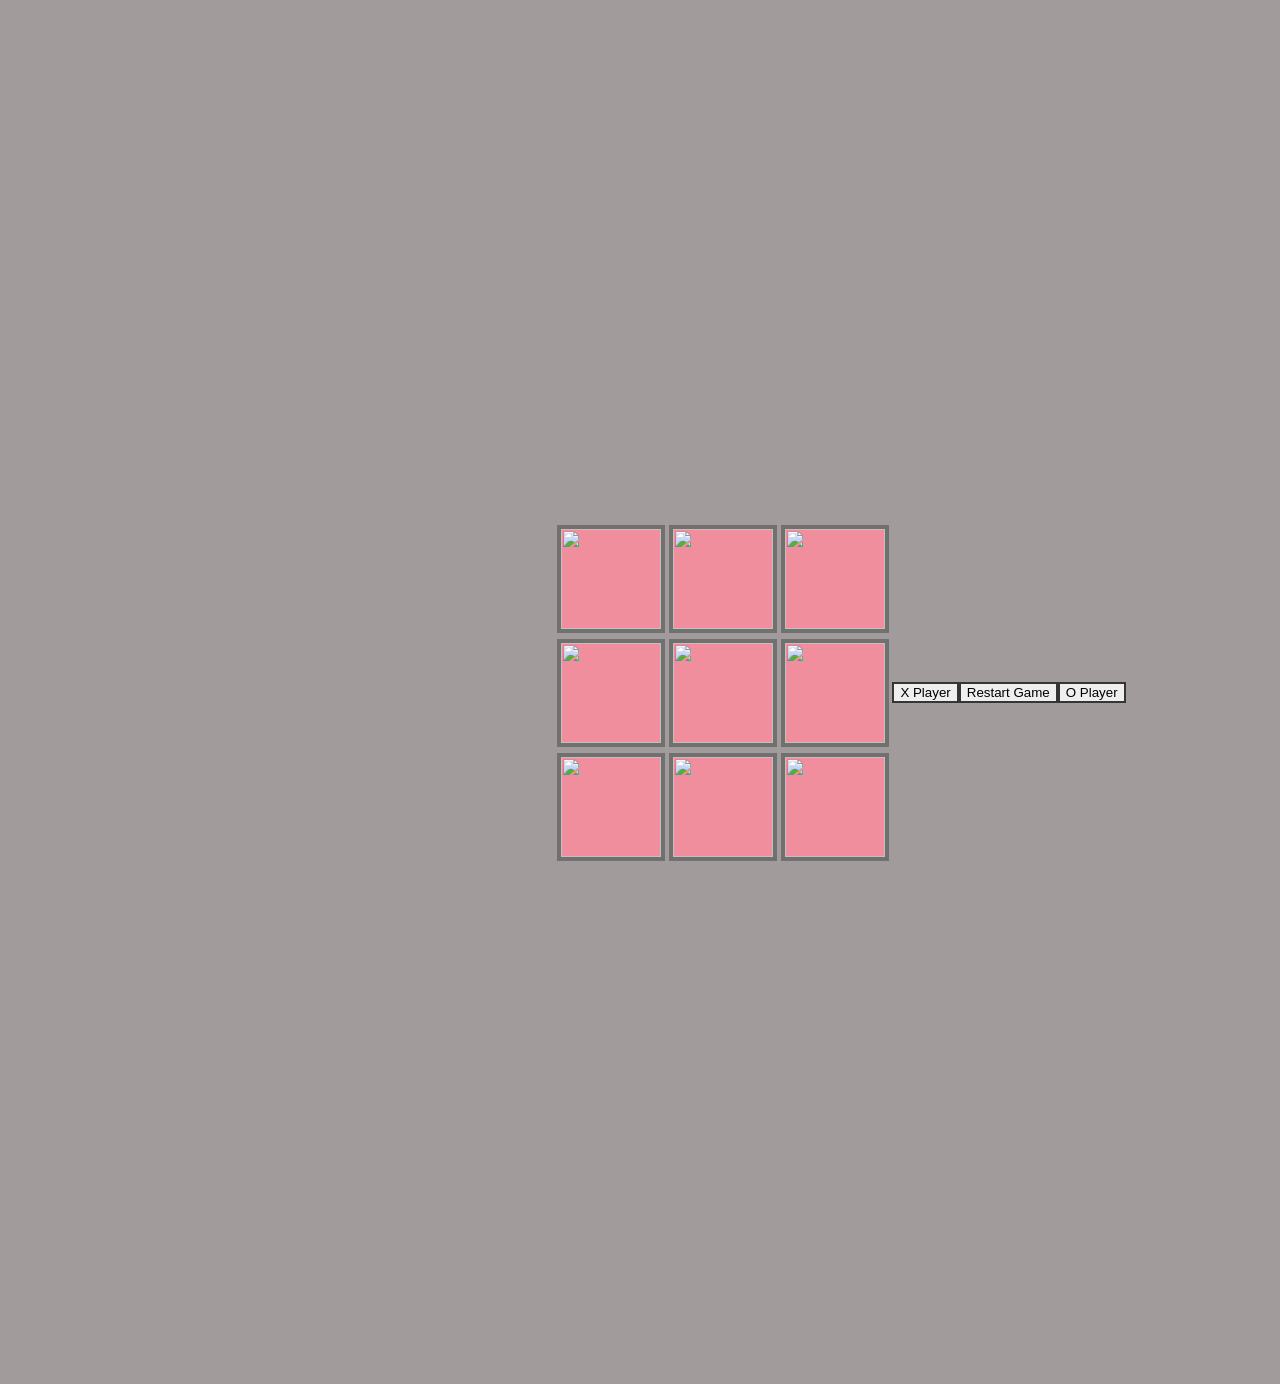
==== Tic-Tac-Toe.html @ cc739ced "a message when user win or tie & user not be able to continue playing once win or tie & play the gam" ====
<!DOCTYPE html>
<html lang="en">
<head>
    <meta charset="UTF-8">
    <meta name="viewport" content="width=x, initial-scale=1.0">
    <meta http-equiv="X-UA-Compatible" content="ie=edge">
    <link rel="stylesheet" href="css/style.css">
    <title> X O Game </title>

</head>
<body>
    <!--creating the table-->
    <table id="gameBoard">
    </table>

<!--creating the button opitions--> 
<button type="button" id="x">X Player</button>
<button type="button" onclick="initializeGame()" id="restart">Restart Game</button>
<button type="button" id="o">O Player</button>


    <script src="https://code.jquery.com/jquery-3.3.1.js"></script> 
    <script src="js/Tic-Tac-Toe.js"></script> 
</body>

</html>
---- css/style.css ----
body {
    background-color: rgb(161, 155, 155);
    display: flex;
    justify-content: center;
    align-items: center;
    width: 50%;
    height: 50%;
    padding: 40%;

}

.table {
    table-layout: fixed;
    background-color: rgb(255, 182, 193);
    width: 100%;
    height: 100%;
    padding: 50%;
    border: rgb(97, 95, 95) solid 4px;

}

.Square {
    background-color: rgb(241, 142, 157);
    width: 100PX;
    height: 100PX;
    border: rgb(114, 112, 111) solid 4px;
}

td #row1 {
    overflow: hidden;
    white-space: nowrap;
    text-overflow: ellipsis;
    flex-direction: row;
    flex-wrap: wrap;
}

button {
    border: rgb(54, 53, 53) solid 2px;
}
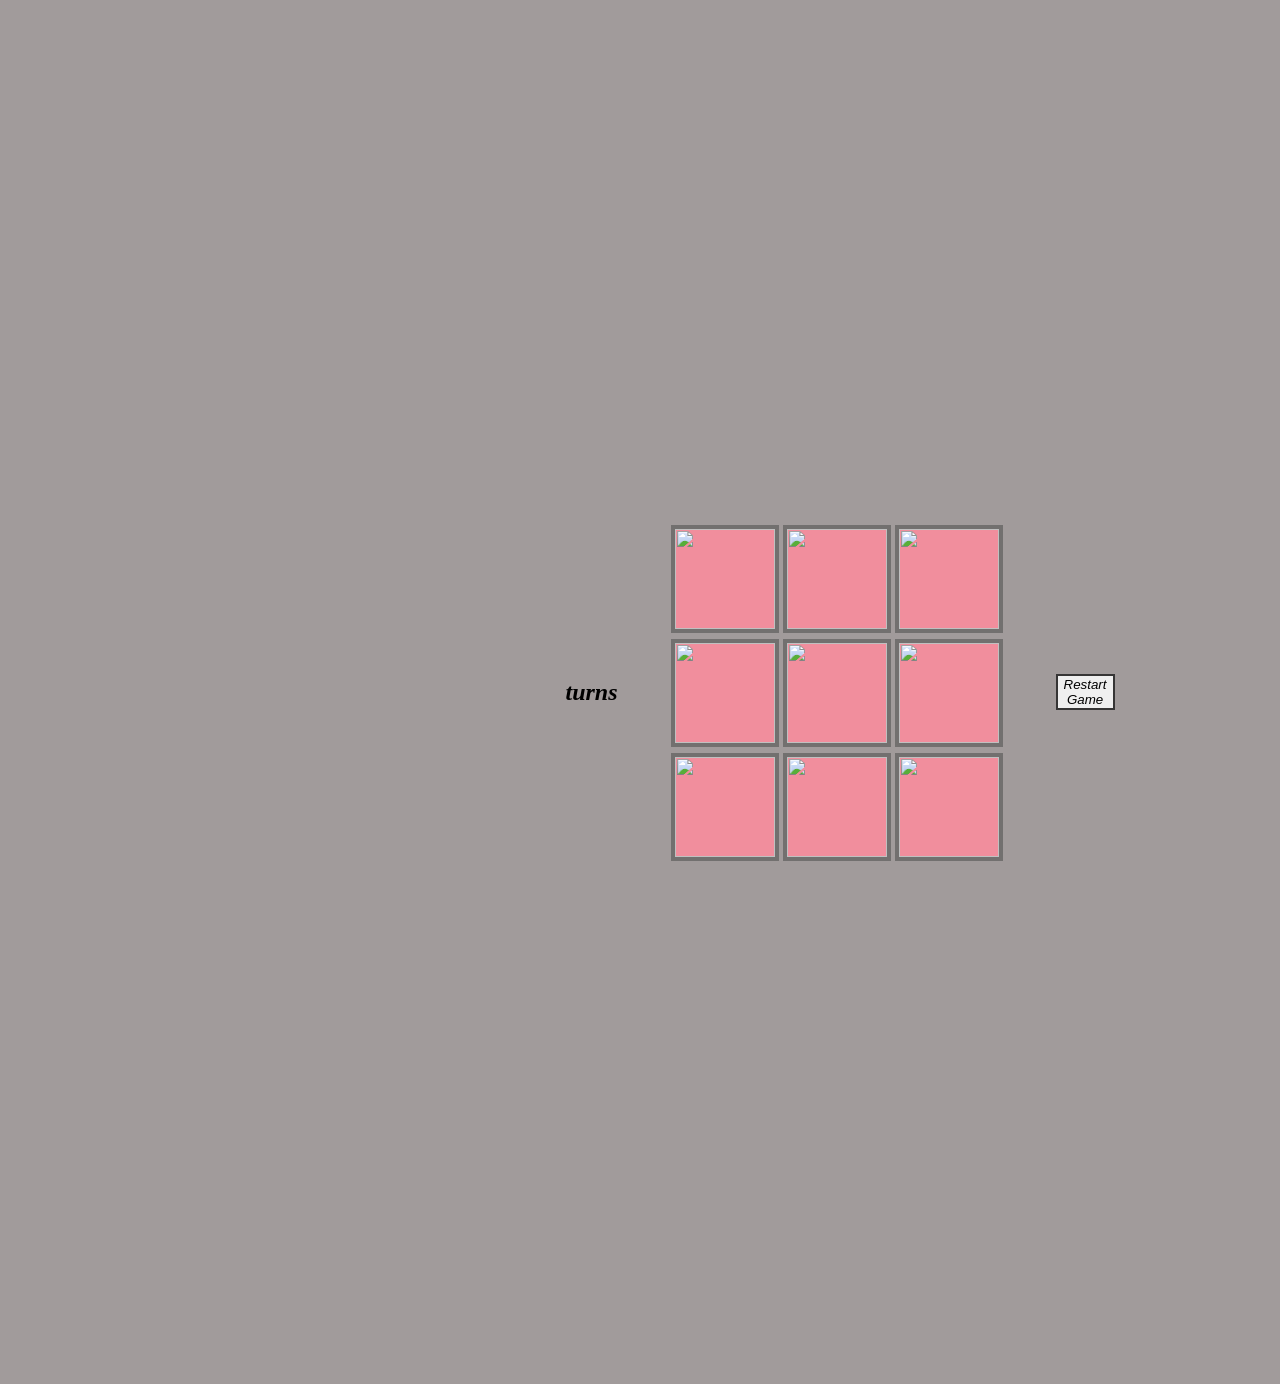
==== commit a26afa30: "a message show who's turn it is next" ====
--- a/Tic-Tac-Toe.html
+++ b/Tic-Tac-Toe.html
@@ -1,5 +1,6 @@
 <!DOCTYPE html>
 <html lang="en">
+
 <head>
     <meta charset="UTF-8">
     <meta name="viewport" content="width=x, initial-scale=1.0">
@@ -8,19 +9,18 @@
     <title> X O Game </title>
 
 </head>
+<h2> turns </h2>
+
 <body>
     <!--creating the table-->
     <table id="gameBoard">
     </table>
 
-<!--creating the button opitions--> 
-<button type="button" id="x">X Player</button>
-<button type="button" onclick="initializeGame()" id="restart">Restart Game</button>
-<button type="button" id="o">O Player</button>
+    <!--creating the button opitions-->
+    <button type="button" onclick="initializeGame()" id="restart">Restart Game</button>
 
-
-    <script src="https://code.jquery.com/jquery-3.3.1.js"></script> 
-    <script src="js/Tic-Tac-Toe.js"></script> 
+    <script src="https://code.jquery.com/jquery-3.3.1.js"></script>
+    <script src="js/Tic-Tac-Toe.js"></script>
 </body>
 
 </html>
--- a/css/style.css
+++ b/css/style.css
@@ -34,6 +34,14 @@
     flex-wrap: wrap;
 }
 
+h2 {
+    margin: 50px;
+    font-style: italic;
+}
+
 button {
     border: rgb(54, 53, 53) solid 2px;
-}
+    font-style: italic;
+    margin: 50px;
+
+}
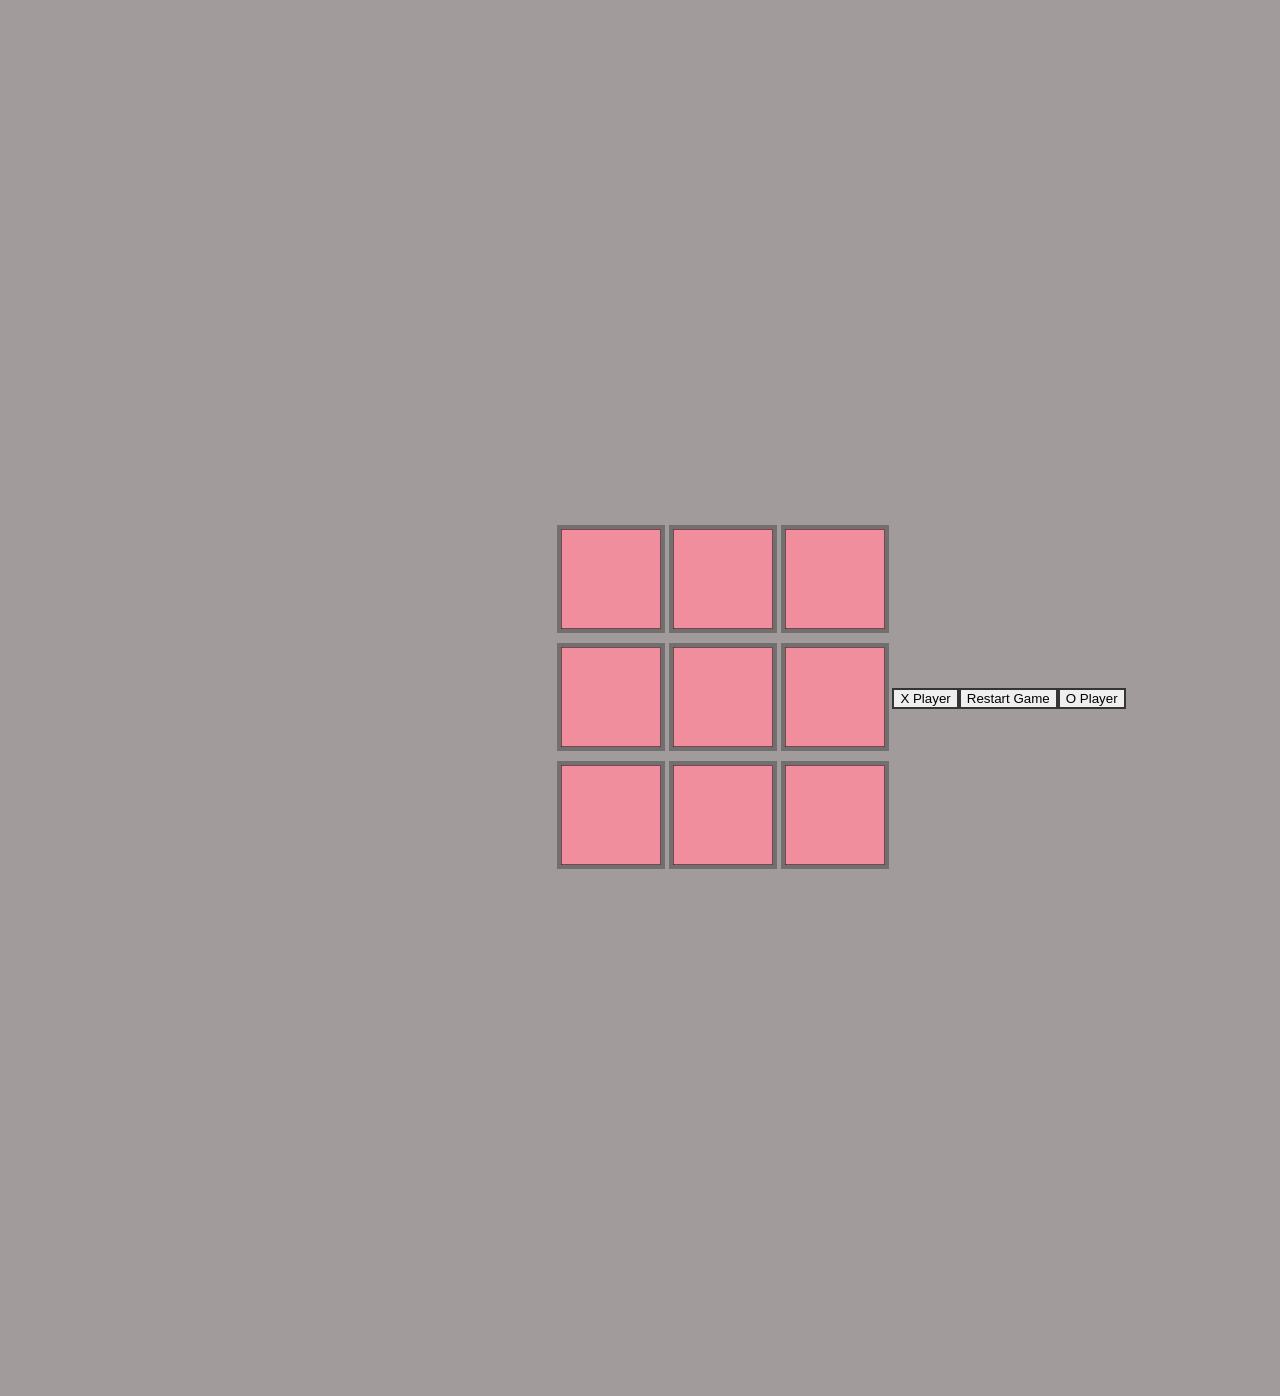
==== commit ba39704c: "the first copy of HTML,CSS,JS code" ====
--- a/Tic-Tac-Toe.html
+++ b/Tic-Tac-Toe.html
@@ -1,6 +1,5 @@
 <!DOCTYPE html>
 <html lang="en">
-
 <head>
     <meta charset="UTF-8">
     <meta name="viewport" content="width=x, initial-scale=1.0">
@@ -9,18 +8,20 @@
     <title> X O Game </title>
 
 </head>
-<h2> turns </h2>
+<body>
 
-<body>
     <!--creating the table-->
     <table id="gameBoard">
     </table>
 
-    <!--creating the button opitions-->
-    <button type="button" onclick="initializeGame()" id="restart">Restart Game</button>
+<!--creating the button opitions--> 
+<button type="button" id="x">X Player</button>
+<button type="button" id="restart">Restart Game</button>
+<button type="button" id="o">O Player</button>
 
-    <script src="https://code.jquery.com/jquery-3.3.1.js"></script>
-    <script src="js/Tic-Tac-Toe.js"></script>
+
+    <script src="https://code.jquery.com/jquery-3.3.1.js"></script> 
+    <script src="js/Tic-Tac-Toe.js"></script> 
 </body>
 
 </html>
--- a/css/style.css
+++ b/css/style.css
@@ -1,47 +1,36 @@
-body {
+body{
     background-color: rgb(161, 155, 155);
     display: flex;
     justify-content: center;
-    align-items: center;
+    align-items:center;
     width: 50%;
     height: 50%;
     padding: 40%;
 
 }
 
-.table {
+.table{
     table-layout: fixed;
     background-color: rgb(255, 182, 193);
     width: 100%;
     height: 100%;
     padding: 50%;
     border: rgb(97, 95, 95) solid 4px;
-
+    
 }
-
-.Square {
+.Square{
     background-color: rgb(241, 142, 157);
     width: 100PX;
     height: 100PX;
     border: rgb(114, 112, 111) solid 4px;
 }
-
-td #row1 {
+td #row1{
     overflow: hidden;
     white-space: nowrap;
     text-overflow: ellipsis;
     flex-direction: row;
     flex-wrap: wrap;
 }
-
-h2 {
-    margin: 50px;
-    font-style: italic;
+button{
+    border: rgb(54, 53, 53) solid 2px;
 }
-
-button {
-    border: rgb(54, 53, 53) solid 2px;
-    font-style: italic;
-    margin: 50px;
-
-}
